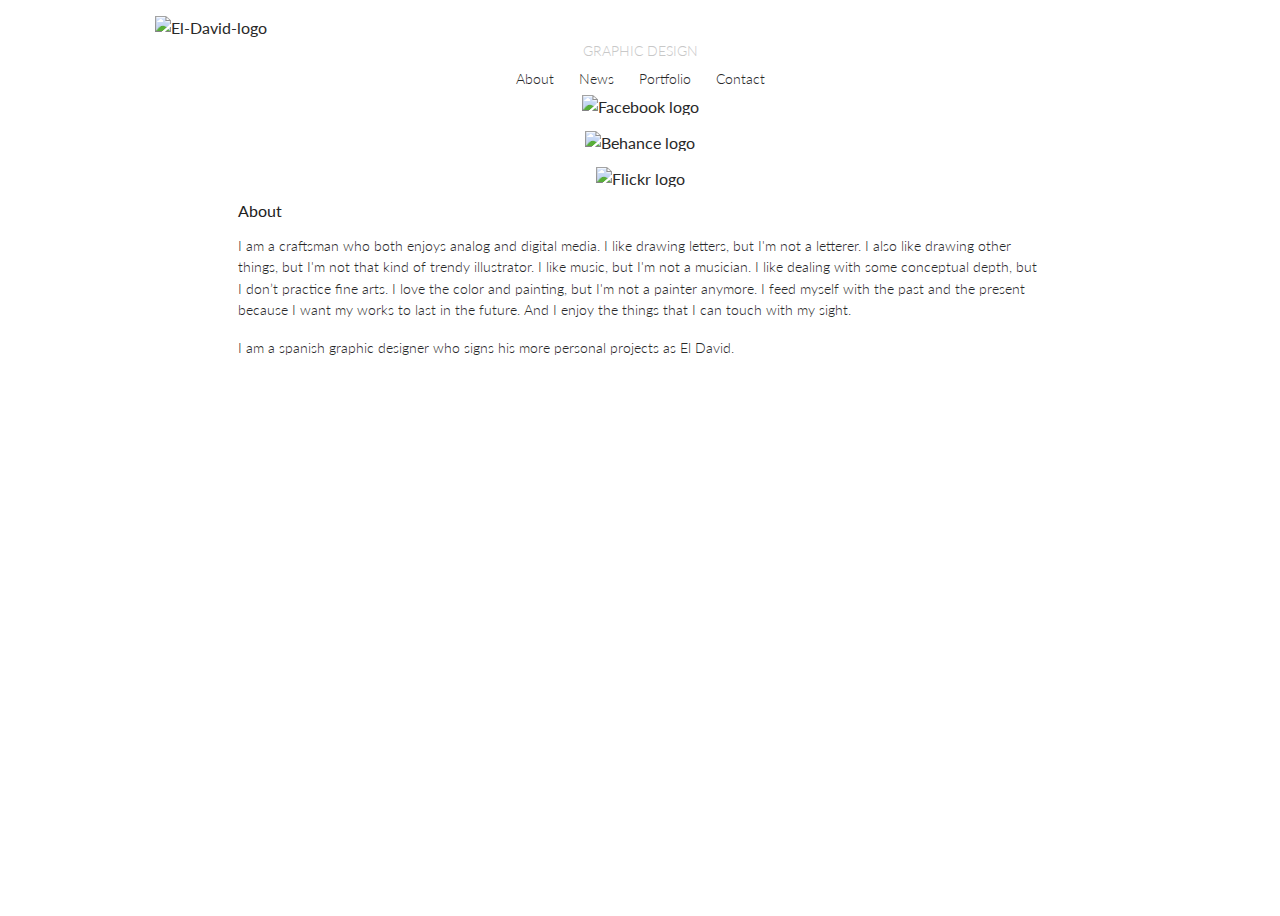
==== about.html @ 597f6f03 "Re-Arranged H1 in Secondary Pages" ====
<!doctype html>
<html class="no-js" lang="en">


  <head>
    <meta charset="utf-8"/>
    <meta name="viewport" content="width=device-width, initial-scale=1.0"/>
    <title>ElDavid | Graphic Design</title>

    <link href='http://fonts.googleapis.com/css?family=Lato:300,400,900,300italic,400italic,900italic' rel='stylesheet' type='text/css'/>

    <link rel="stylesheet" href="css/foundation.css"/>
    <link rel="stylesheet" href="Chocolat-0.4.10/src/css/chocolat.css"/>
    <link rel="stylesheet" href="css/leaflet.css"/>
    <link rel="stylesheet" href="css/jquery.datetimepicker.css"/>
    
    <link rel="stylesheet" href="css/style.css"/>

    <script src="js/vendor/modernizr.js"></script>


  </head>


  <body>

    <header>
      
      
      <div id="title" class="row">
        <div class="large-12 columns">


          <img class="project_thumbs" src="img/El-David-logo2.jpg" alt="El-David-logo">



          <p>GRAPHIC DESIGN</p>
        </div>
      </div>

      <div id="menu" class="row">
        <div class="large-12 columns ">
          <div class="nav-bar">
            
            <ul class="button-group">
              <li><a href="#About" class="button">About</a></li>
               <li><a href="https://www.facebook.com/ElDav1d?fref=ts" class="button" target="_blank">News</a></li>
              <li><a href="index.html" class="button">Portfolio</a></li>
              <li><a href="contact.html" class="button">Contact</a></li>
            </ul>
          
          </div>
        </div>
      </div>

      <div class="row">
        <div class="large-2 columns large-centered">
          <div class="nav-bar social-container">
            <a href="https://www.facebook.com/ElDav1d?fref=ts" target="_blank">
            <img class="social-icon" src="img/webicon-facebook.svg" alt="Facebook logo">
            </a>
            <a href="https://www.behance.net/DavidVivo" target="_blank">
            <img class="social-icon" src="img/webicon-behance.svg" alt="Behance logo">
            </a>
            <a href="https://www.flickr.com/photos/erre4" target="_blank">
            <img class="social-icon" src="img/webicon-flickr.svg" alt="Flickr logo">
            </a>
          </div>
        </div>
      </div>

    </header>

    <section class="row">
      <div class="large-10 columns large-centered" id="About">
        <h1>About</h1>
        <p>I am a craftsman who both enjoys analog and digital media. I like drawing letters, but I'm not a letterer. I also like drawing other things, but I'm not that kind of trendy illustrator. I like music, but I'm not a musician. I like dealing with some conceptual depth, but I don’t practice fine arts. I love the color and painting, but I'm not a painter anymore. I feed myself with the past and the present because I want my works to last in the future. And I enjoy the things that I can touch with my sight.</p>
        <p>I am a spanish graphic designer who signs his more personal projects as El David.</p>
      </div>
    </section>


    <script src="js/vendor/jquery.js"></script>
    <script src="js/foundation.min.js"></script>
    <script src="js/vendor/fastclick.js"></script>
    <script src="js/leaflet.js"></script>
    <script src="Chocolat-0.4.10/src/js/jquery.chocolat.js"></script>
    <script src="js/jquery.dropdown.min.js"></script>
    <script src="js/main.js"></script>

  </body>
</html>
---- Chocolat-0.4.10/src/css/chocolat.css ----
.chocolat-zoomable.chocolat-zoomed .chocolat-img{
    cursor : zoom-out;
}
.chocolat-open{
    overflow: hidden;
}
.chocolat-overlay{
    height:100%;
    width:100%;
    position:fixed;
    left:0;
    top:0;
    z-index:10;
    background-color:#fff;
    display:none;
    opacity: 0.8;
}
.chocolat-wrapper{
    height:100%;
    width:100%;
    position:fixed;
    left:0;
    top:0;
    z-index:16;
    color: #fff;
}
.chocolat-zoomable .chocolat-img{
    cursor : zoom-in;
}
.chocolat-loader{
    height:32px;
    width:32px;
    position:absolute;
    left:50%;
    top:50% ;
    margin-left:-16px;
    margin-top:-16px;
    z-index:11;
    background:url(../images/loader.gif);
    display:none;
}
.chocolat-content{
    position:fixed;
    width:0px;
    height:0px;
    left:50%;
    top:50%;
    z-index:14;
    text-align: left;
}

.chocolat-content .chocolat-img{
    position:absolute;
    width:100%;
    height:100%;
}
.chocolat-wrapper .chocolat-left{
    position:absolute;
    left:0;
    width:50px;
    height:100px;
    top: 50%;
    margin-top: -50px;
    cursor:pointer;
    background:url(../images/left.png) 50% 50% no-repeat;
    z-index: 17;
    display: none;

}
.chocolat-wrapper .chocolat-right{
    position:absolute;
    right:0;
    width:50px;
    height:100px;
    top: 50%;
    margin-top: -50px;
    cursor:pointer;
    background:url(../images/right.png)  50% 50% no-repeat;
    z-index: 17;
    display: none;
}
.chocolat-wrapper .chocolat-right.active{
    display: block;
}
.chocolat-wrapper .chocolat-left.active{
    display: block;
}
.chocolat-wrapper .chocolat-top{
    position:absolute;
    top:0px;
    right: 0;
    left: 0;
    line-height:50px;
    height:50px;
    overflow: hidden;
    z-index: 17;
    margin-bottom: 10px;
}
.chocolat-wrapper .chocolat-close{
    width:50px;
    height:50px;
    cursor:pointer;
    position: absolute;
    top: 0;
    right: 0;
    background:url(../images/close.png) 50% 50% no-repeat;
}
.chocolat-wrapper .chocolat-bottom{
    position:absolute;
    bottom:0;
    left: 0;
    right: 0;
    line-height:40px;
    height:40px;
    font-size:12px;
    z-index: 17;
    padding-left: 15px;
    padding-right: 15px;
    background: rgba(0, 0, 0, 0.2);
    text-align: right;
    margin-top: 10px;
}
.chocolat-wrapper .chocolat-set-title{
    display: inline-block;
    padding-right: 15px;
    line-height: 1;
    border-right: 1px solid rgba(255, 255, 255, 0.3);
}
.chocolat-wrapper .chocolat-pagination{
    float: right;
    display: inline-block;
    padding-left: 15px;
    padding-right: 15px;
    margin-right: 15px;
    /*border-right: 1px solid rgba(255, 255, 255, 0.2);*/
}
.chocolat-wrapper .chocolat-fullscreen{
    width: 16px;
    height: 40px;
    background: url(../images/fullscreen.png) 50% 50% no-repeat;
    display: block;
    margin:auto;
    cursor: pointer;
    float: right;
}
.chocolat-wrapper .chocolat-description{
    display: inline-block;
    float: left;
}

/* compact view */
.chocolat-cover .chocolat-content .chocolat-left,
.chocolat-cover .chocolat-content .chocolat-right{
    position: fixed;
    height: 100%;
    top: 0;
    padding: 0px;
}
.chocolat-cover .chocolat-content .chocolat-right{
    right:0px;
    background:url(../images/right-compact.png) 100% 50% no-repeat;
}
.chocolat-cover .chocolat-content .chocolat-left{
    left:0;
    background:url(../images/left-compact.png) 0% 50% no-repeat;
}
.chocolat-cover .chocolat-content .chocolat-top{
    top: 0;
    left: 0;
    position: fixed;
    z-index: 1;
}
.chocolat-cover .chocolat-content .chocolat-close{
    background:url(../images/close-compact.png) 0% center no-repeat;
}
.chocolat-cover .chocolat-content .chocolat-bottom{
    bottom: 0;
    left: 0;
    position: fixed;
    background: rgba(255,255,255,0.75);
    z-index: 1;
}
.chocolat-cover .chocolat-content .chocolat-pagination,
.chocolat-cover .chocolat-content .chocolat-description{
    padding: 0 10px;
}


/* no container mode*/
body.chocolat-open>.chocolat-overlay{
    z-index:15;
}
body.chocolat-open>.chocolat-loader{
    z-index:15;
}
body.chocolat-open>.chocolat-content{
    z-index:17;
}

/* container mode*/
.chocolat-in-container .chocolat-wrapper,
.chocolat-in-container .chocolat-content,
.chocolat-in-container .chocolat-overlay{
    position: absolute;
}
.chocolat-in-container{
    position: relative;
}

/* uncomment to hide controls when zoomed-in*/
/*
.chocolat-zoomable .chocolat-top,
.chocolat-zoomable .chocolat-bottom,
.chocolat-zoomable .chocolat-right,
.chocolat-zoomable .chocolat-left {
    transition: opacity .3s ease, visibility 0s .3s;
   opacity: 1;
}

.chocolat-zoomable.chocolat-zoomed .chocolat-top,
.chocolat-zoomable.chocolat-zoomed .chocolat-bottom,
.chocolat-zoomable.chocolat-zoomed .chocolat-right,
.chocolat-zoomable.chocolat-zoomed .chocolat-left {
    visibility: hidden;
    opacity: 0;
}
*/
---- css/leaflet.css ----
/* required styles */

.leaflet-map-pane,
.leaflet-tile,
.leaflet-marker-icon,
.leaflet-marker-shadow,
.leaflet-tile-pane,
.leaflet-tile-container,
.leaflet-overlay-pane,
.leaflet-shadow-pane,
.leaflet-marker-pane,
.leaflet-popup-pane,
.leaflet-overlay-pane svg,
.leaflet-zoom-box,
.leaflet-image-layer,
.leaflet-layer {
	position: absolute;
	left: 0;
	top: 0;
	}
.leaflet-container {
	overflow: hidden;
	-ms-touch-action: none;
	}
.leaflet-tile,
.leaflet-marker-icon,
.leaflet-marker-shadow {
	-webkit-user-select: none;
	   -moz-user-select: none;
	        user-select: none;
	-webkit-user-drag: none;
	}
.leaflet-marker-icon,
.leaflet-marker-shadow {
	display: block;
	}
/* map is broken in FF if you have max-width: 100% on tiles */
.leaflet-container img {
	max-width: none !important;
	}
/* stupid Android 2 doesn't understand "max-width: none" properly */
.leaflet-container img.leaflet-image-layer {
	max-width: 15000px !important;
	}
.leaflet-tile {
	filter: inherit;
	visibility: hidden;
	}
.leaflet-tile-loaded {
	visibility: inherit;
	}
.leaflet-zoom-box {
	width: 0;
	height: 0;
	}
/* workaround for https://bugzilla.mozilla.org/show_bug.cgi?id=888319 */
.leaflet-overlay-pane svg {
	-moz-user-select: none;
	}

.leaflet-tile-pane    { z-index: 2; }
.leaflet-objects-pane { z-index: 3; }
.leaflet-overlay-pane { z-index: 4; }
.leaflet-shadow-pane  { z-index: 5; }
.leaflet-marker-pane  { z-index: 6; }
.leaflet-popup-pane   { z-index: 7; }

.leaflet-vml-shape {
	width: 1px;
	height: 1px;
	}
.lvml {
	behavior: url(#default#VML);
	display: inline-block;
	position: absolute;
	}


/* control positioning */

.leaflet-control {
	position: relative;
	z-index: 7;
	pointer-events: auto;
	}
.leaflet-top,
.leaflet-bottom {
	position: absolute;
	z-index: 1000;
	pointer-events: none;
	}
.leaflet-top {
	top: 0;
	}
.leaflet-right {
	right: 0;
	}
.leaflet-bottom {
	bottom: 0;
	}
.leaflet-left {
	left: 0;
	}
.leaflet-control {
	float: left;
	clear: both;
	}
.leaflet-right .leaflet-control {
	float: right;
	}
.leaflet-top .leaflet-control {
	margin-top: 10px;
	}
.leaflet-bottom .leaflet-control {
	margin-bottom: 10px;
	}
.leaflet-left .leaflet-control {
	margin-left: 10px;
	}
.leaflet-right .leaflet-control {
	margin-right: 10px;
	}


/* zoom and fade animations */

.leaflet-fade-anim .leaflet-tile,
.leaflet-fade-anim .leaflet-popup {
	opacity: 0;
	-webkit-transition: opacity 0.2s linear;
	   -moz-transition: opacity 0.2s linear;
	     -o-transition: opacity 0.2s linear;
	        transition: opacity 0.2s linear;
	}
.leaflet-fade-anim .leaflet-tile-loaded,
.leaflet-fade-anim .leaflet-map-pane .leaflet-popup {
	opacity: 1;
	}

.leaflet-zoom-anim .leaflet-zoom-animated {
	-webkit-transition: -webkit-transform 0.25s cubic-bezier(0,0,0.25,1);
	   -moz-transition:    -moz-transform 0.25s cubic-bezier(0,0,0.25,1);
	     -o-transition:      -o-transform 0.25s cubic-bezier(0,0,0.25,1);
	        transition:         transform 0.25s cubic-bezier(0,0,0.25,1);
	}
.leaflet-zoom-anim .leaflet-tile,
.leaflet-pan-anim .leaflet-tile,
.leaflet-touching .leaflet-zoom-animated {
	-webkit-transition: none;
	   -moz-transition: none;
	     -o-transition: none;
	        transition: none;
	}

.leaflet-zoom-anim .leaflet-zoom-hide {
	visibility: hidden;
	}


/* cursors */

.leaflet-clickable {
	cursor: pointer;
	}
.leaflet-container {
	cursor: -webkit-grab;
	cursor:    -moz-grab;
	}
.leaflet-popup-pane,
.leaflet-control {
	cursor: auto;
	}
.leaflet-dragging .leaflet-container,
.leaflet-dragging .leaflet-clickable {
	cursor: move;
	cursor: -webkit-grabbing;
	cursor:    -moz-grabbing;
	}


/* visual tweaks */

.leaflet-container {
	background: #ddd;
	outline: 0;
	}
.leaflet-container a {
	color: #0078A8;
	}
.leaflet-container a.leaflet-active {
	outline: 2px solid orange;
	}
.leaflet-zoom-box {
	border: 2px dotted #38f;
	background: rgba(255,255,255,0.5);
	}


/* general typography */
.leaflet-container {
	font: 12px/1.5 "Helvetica Neue", Arial, Helvetica, sans-serif;
	}


/* general toolbar styles */

.leaflet-bar {
	box-shadow: 0 1px 5px rgba(0,0,0,0.65);
	border-radius: 4px;
	}
.leaflet-bar a,
.leaflet-bar a:hover {
	background-color: #fff;
	border-bottom: 1px solid #ccc;
	width: 26px;
	height: 26px;
	line-height: 26px;
	display: block;
	text-align: center;
	text-decoration: none;
	color: black;
	}
.leaflet-bar a,
.leaflet-control-layers-toggle {
	background-position: 50% 50%;
	background-repeat: no-repeat;
	display: block;
	}
.leaflet-bar a:hover {
	background-color: #f4f4f4;
	}
.leaflet-bar a:first-child {
	border-top-left-radius: 4px;
	border-top-right-radius: 4px;
	}
.leaflet-bar a:last-child {
	border-bottom-left-radius: 4px;
	border-bottom-right-radius: 4px;
	border-bottom: none;
	}
.leaflet-bar a.leaflet-disabled {
	cursor: default;
	background-color: #f4f4f4;
	color: #bbb;
	}

.leaflet-touch .leaflet-bar a {
	width: 30px;
	height: 30px;
	line-height: 30px;
	}


/* zoom control */

.leaflet-control-zoom-in,
.leaflet-control-zoom-out {
	font: bold 18px 'Lucida Console', Monaco, monospace;
	text-indent: 1px;
	}
.leaflet-control-zoom-out {
	font-size: 20px;
	}

.leaflet-touch .leaflet-control-zoom-in {
	font-size: 22px;
	}
.leaflet-touch .leaflet-control-zoom-out {
	font-size: 24px;
	}


/* layers control */

.leaflet-control-layers {
	box-shadow: 0 1px 5px rgba(0,0,0,0.4);
	background: #fff;
	border-radius: 5px;
	}
.leaflet-control-layers-toggle {
	background-image: url(images/layers.png);
	width: 36px;
	height: 36px;
	}
.leaflet-retina .leaflet-control-layers-toggle {
	background-image: url(images/layers-2x.png);
	background-size: 26px 26px;
	}
.leaflet-touch .leaflet-control-layers-toggle {
	width: 44px;
	height: 44px;
	}
.leaflet-control-layers .leaflet-control-layers-list,
.leaflet-control-layers-expanded .leaflet-control-layers-toggle {
	display: none;
	}
.leaflet-control-layers-expanded .leaflet-control-layers-list {
	display: block;
	position: relative;
	}
.leaflet-control-layers-expanded {
	padding: 6px 10px 6px 6px;
	color: #333;
	background: #fff;
	}
.leaflet-control-layers-selector {
	margin-top: 2px;
	position: relative;
	top: 1px;
	}
.leaflet-control-layers label {
	display: block;
	}
.leaflet-control-layers-separator {
	height: 0;
	border-top: 1px solid #ddd;
	margin: 5px -10px 5px -6px;
	}


/* attribution and scale controls */

.leaflet-container .leaflet-control-attribution {
	background: #fff;
	background: rgba(255, 255, 255, 0.7);
	margin: 0;
	}
.leaflet-control-attribution,
.leaflet-control-scale-line {
	padding: 0 5px;
	color: #333;
	}
.leaflet-control-attribution a {
	text-decoration: none;
	}
.leaflet-control-attribution a:hover {
	text-decoration: underline;
	}
.leaflet-container .leaflet-control-attribution,
.leaflet-container .leaflet-control-scale {
	font-size: 11px;
	}
.leaflet-left .leaflet-control-scale {
	margin-left: 5px;
	}
.leaflet-bottom .leaflet-control-scale {
	margin-bottom: 5px;
	}
.leaflet-control-scale-line {
	border: 2px solid #777;
	border-top: none;
	line-height: 1.1;
	padding: 2px 5px 1px;
	font-size: 11px;
	white-space: nowrap;
	overflow: hidden;
	-moz-box-sizing: content-box;
	     box-sizing: content-box;

	background: #fff;
	background: rgba(255, 255, 255, 0.5);
	}
.leaflet-control-scale-line:not(:first-child) {
	border-top: 2px solid #777;
	border-bottom: none;
	margin-top: -2px;
	}
.leaflet-control-scale-line:not(:first-child):not(:last-child) {
	border-bottom: 2px solid #777;
	}

.leaflet-touch .leaflet-control-attribution,
.leaflet-touch .leaflet-control-layers,
.leaflet-touch .leaflet-bar {
	box-shadow: none;
	}
.leaflet-touch .leaflet-control-layers,
.leaflet-touch .leaflet-bar {
	border: 2px solid rgba(0,0,0,0.2);
	background-clip: padding-box;
	}


/* popup */

.leaflet-popup {
	position: absolute;
	text-align: center;
	}
.leaflet-popup-content-wrapper {
	padding: 1px;
	text-align: left;
	border-radius: 12px;
	}
.leaflet-popup-content {
	margin: 13px 19px;
	line-height: 1.4;
	}
.leaflet-popup-content p {
	margin: 18px 0;
	}
.leaflet-popup-tip-container {
	margin: 0 auto;
	width: 40px;
	height: 20px;
	position: relative;
	overflow: hidden;
	}
.leaflet-popup-tip {
	width: 17px;
	height: 17px;
	padding: 1px;

	margin: -10px auto 0;

	-webkit-transform: rotate(45deg);
	   -moz-transform: rotate(45deg);
	    -ms-transform: rotate(45deg);
	     -o-transform: rotate(45deg);
	        transform: rotate(45deg);
	}
.leaflet-popup-content-wrapper,
.leaflet-popup-tip {
	background: white;

	box-shadow: 0 3px 14px rgba(0,0,0,0.4);
	}
.leaflet-container a.leaflet-popup-close-button {
	position: absolute;
	top: 0;
	right: 0;
	padding: 4px 4px 0 0;
	text-align: center;
	width: 18px;
	height: 14px;
	font: 16px/14px Tahoma, Verdana, sans-serif;
	color: #c3c3c3;
	text-decoration: none;
	font-weight: bold;
	background: transparent;
	}
.leaflet-container a.leaflet-popup-close-button:hover {
	color: #999;
	}
.leaflet-popup-scrolled {
	overflow: auto;
	border-bottom: 1px solid #ddd;
	border-top: 1px solid #ddd;
	}

.leaflet-oldie .leaflet-popup-content-wrapper {
	zoom: 1;
	}
.leaflet-oldie .leaflet-popup-tip {
	width: 24px;
	margin: 0 auto;

	-ms-filter: "progid:DXImageTransform.Microsoft.Matrix(M11=0.70710678, M12=0.70710678, M21=-0.70710678, M22=0.70710678)";
	filter: progid:DXImageTransform.Microsoft.Matrix(M11=0.70710678, M12=0.70710678, M21=-0.70710678, M22=0.70710678);
	}
.leaflet-oldie .leaflet-popup-tip-container {
	margin-top: -1px;
	}

.leaflet-oldie .leaflet-control-zoom,
.leaflet-oldie .leaflet-control-layers,
.leaflet-oldie .leaflet-popup-content-wrapper,
.leaflet-oldie .leaflet-popup-tip {
	border: 1px solid #999;
	}


/* div icon */

.leaflet-div-icon {
	background: #fff;
	border: 1px solid #666;
	}
---- css/style.css ----
/* http://meyerweb.com/eric/tools/css/reset/ v2.0 | 20110126
   License: none (public domain)
*/

html, body, div, span, applet, object, iframe,
h1, h2, h3, h4, h5, h6, p, blockquote, pre,
a, abbr, acronym, address, big, cite, code,
del, dfn, em, img, ins, kbd, q, s, samp,
small, strike, strong, sub, sup, tt, var,
b, u, i, center,
dl, dt, dd, ol, ul, li,
fieldset, form, label, legend,
table, caption, tbody, tfoot, thead, tr, th, td,
article, aside, canvas, details, embed,
figure, figcaption, footer, header, hgroup,
menu, nav, output, ruby, section, summary,
time, mark, audio, video, input, textarea, file, button {
  margin: 0;
  padding: 0;
  border: 0;
  font-size: 100%;
  font: inherit;
  vertical-align: baseline;
  border-color: transparent;
  outline: 0;
}

a:link, a:visited, a:active {
  text-decoration: none;
  color: #292929;
}

a:hover {
  color: #C8C8C8;
}

/* HTML5 display-role reset for older browsers */
article, aside, details, figcaption, figure,
footer, header, hgroup, menu, nav, section {
  display: block;
}
body {
  line-height: 1;
}
ol, ul {
  list-style: none;
}
blockquote, q {
  quotes: none;
}
blockquote:before, blockquote:after,
q:before, q:after {
  content: '';
  content: none;
}
table {
  border-collapse: collapse;
  border-spacing: 0;
}



/*
  ========================================
  Typography
  ========================================
*/

body {
  background: #FFFFFF;
  color: #292929;
  font: 400 16px/1.5em "Lato", "Opens Sans", "Helvetica Neue", Helvetica, Arial, sans-serif;
  
}

#title h1,
#title p {
	text-align: center;
	color: #C8C8C8;
  margin-bottom: 0.25rem;


}



h1 {
  margin-bottom: 1rem;
  font-size: 1rem;
  font-weight: 400;
  line-height: 1rem;
}

h2 {
  margin-bottom: 0.5rem;
  font-size: 0.9rem;
  font-weight: 400;
  line-height: 1rem;

}

/*

h3 {
  margin-bottom: 0.3rem;
  font-size: 2rem;
  font-weight: 900;
  line-height: 1rem;
}*/

p {
  font-size: 0.9rem;
  margin-bottom: 1rem;
  font-weight: 300;
  line-height: 1.5em;
}

.wildcard{
  color: #C8C8C8;
  font-size: 0.85rem;
  font-weight: 100;
  line-height: 1.2rem;
}

/*
  ========================================
  Header
  ========================================
*/

#title {
  margin-top: 1rem;
}


/*
  ========================================
  Lightbox
  ========================================
*/

img.project_thumbs {
	margin-left: auto;
	margin-right: auto;
	display: block;
}


.thumb-container {

  text-align: center;
}

a.chocolat-image p{
  margin: 0.5rem 0 0.1rem 0;
  color: #292929;
  font-family: inherit;
  font-size: 1.1rem !important;
  font-weight: 600 !important;  
}

a.chocolat-image p:hover {
  color: #c8c8c8;


}

/*
  ========================================
  mixitup
  ========================================
*/
div span.filter, 
div h2.filter{

 cursor: pointer;
}

div h2.filter{
  display:inline;
  font-size: 1rem;
}

.container { 
  position: relative; 
  width: 960px; 
  margin: 0 auto; 
  -webkit-transition: all 1s ease;
  -moz-transition: all 1s ease;
  -o-transition: all 1s ease;
  transition: all 1s ease;  
}
 


#filters li span,
{
  display: block;
  padding:5px 20px;   
  text-decoration:none;
  color:#666;
  cursor: pointer;
}

#filters li span.active {
  background: #e95a44;
  color:#fff;
}

 
 
#portfoliolist .portfolio {
  -webkit-box-sizing: border-box;
  -moz-box-sizing: border-box;
  -o-box-sizing: border-box;
  display:none;
  float:left;
  overflow:hidden;
}



.portfolio img {

  -webkit-transition: all 600ms cubic-bezier(0.645, 0.045, 0.355, 1);
  transition:         all 600ms cubic-bezier(0.645, 0.045, 0.355, 1);   
}





/*
  ========================================
  nav-bar
  ========================================
*/

#menu > div,
footer > div {
  text-align: center;
}

#menu > div > div > ul,
footer > div > div > ul {
  display: inline-block;
}

#menu > div > div > ul > li> a, 
footer > div > div > ul.button-group > li > a{
  font-family: inherit;
  font-size: 0.85rem;
  font-weight: 300;
  color: #292929;
  padding: 0.05rem 0.75rem 0.5rem 0.75rem;
  background-color: #fff;
  border-color: #fff;
}

footer > div > div > ul.button-group > li > a{
    margin: 2rem 0 1rem;
  }

@media only screen and (min-width: 64.063em) {
  footer > div > div > ul.button-group > li > a{
    margin: 0 0 1rem;
  }
}


#menu > div > div > ul > li> a {
  margin:  0 !important;
}

#menu > div > div > ul > li> a:hover, 
footer > div > div > ul.button-group > li > a:hover,
#menu > div > div > ul > li> a:focus, 
footer > div > div > ul.button-group > li > a:focus{
  font-weight: 400;
  color: #c8c8c8;
  background-color: #fff;
  border-color: #fff;
}

@media screen and (min-height: 1025px) {
  #form_foot{
    display:none !important;
  }
}

/*
  ========================================
  social-bar
  ========================================
*/

.social-icon {
  max-height: 1.25rem;
  max-width: auto;
  display: inline-block;
  margin: 0rem 0.2rem 1rem 0.2rem ; 
}

.social-container {
  text-align: center;
}

.first.social-container {
  margin-bottom: 1rem;
}

/*
  ========================================
  contact
  ========================================
*/


.left-field {
  padding-right: 2.5%;
}

.right-field {
  padding-left: 2.5%;
}

@media only screen and (min-width: 320px) and (max-width: 359px){
.reset-padding.left-field,
.reset-padding.right-field {
    padding: 0 4.65% ;
}
}

@media only screen and (min-width: 360px) and (max-width: 479px){
.reset-padding.left-field,
.reset-padding.right-field {
    padding: 0 4.17% ;
}
}

@media only screen and (min-width: 480px) and (max-width: 639px){
.reset-padding.left-field,
.reset-padding.right-field {
    padding: 0 3.13% ;
}
}

@media only screen and (min-width: 630px) and (max-width: 767px){
.reset-padding.left-field,
.reset-padding.right-field {
    padding: 0 2.29% ;
}
}



#map {
  height: 24.1rem;
  margin: 0.85rem 0 0.5rem 0;
}

.align-checkbox {
  margin-top: -0.12rem !important;
}

@media only screen and (max-width: 40em) {

 .align-checkbox {
  margin-top: 0rem !important;
  }
} 

input[type="checkbox"] {
  vertical-align: -10%;
  margin-bottom: 0.7rem;
}

@media screen and (-webkit-min-device-pixel-ratio:0) { 
  input[type="checkbox"] {
  vertical-align: 1%;
  }
} 


input[type="checkbox"] + label {
  display: inline-block;
  margin-left: 0.15rem;
  margin-right: 0;
  margin-bottom: 0;
  vertical-align: text-bottom; }

input[type="text"], input[type="password"], input[type="date"], input[type="datetime"], input[type="datetime-local"], input[type="month"], input[type="week"], input[type="email"], input[type="number"], input[type="search"], input[type="tel"], input[type="time"], input[type="url"], input[type="color"], textarea, #submit.button, #reset.button {
-webkit-appearance: none;
border-radius: 0;
background-color: #C8C8C8;
font-family: inherit;
border-style: none;
border-width: 1px;
border-color: #cccccc;
box-shadow: none;
color: #292929;
display: block;
font-size: 0.85rem;
font-weight: 100;
margin: 0 0 0.3rem 0;
padding: 0.3rem 0.5rem 0.3rem 0.5rem;
height: 1.5rem;
width: 100%;
line-height: 1.2rem; }

label {
  margin-bottom: 0.3rem;
} 


#submit.button,
#reset.button {
  background-color: #42BBCA;
  color: #fff;
  line-height: 0.8rem;

}

#reset.button {

  margin-top: 0.4rem;
  background-color: #428BCA;
}

.align_bottom {

  display: block ;
  bottom: -24px;
}





/*
  ========================================
  Datetimepicker custom "mycalendar"
  ========================================
*/

.xdsoft_datetimepicker.xdsoft_mycalendar {
/*container*/

  box-shadow: none;
  background: #C8C8C8;
  border:none;
  color: #999;
}

.xdsoft_datetimepicker.xdsoft_mycalendar .xdsoft_timepicker .xdsoft_time_box {
  border-bottom: 2px solid #ccc;
}

/*timepicker .mycalendar*/

.xdsoft_datetimepicker.xdsoft_mycalendar .xdsoft_timepicker .xdsoft_time_box >div >div {
  background: #C8C8C8;
  border-top: 2px solid #ccc;
  color: #999;
}

.xdsoft_datetimepicker.xdsoft_mycalendar .xdsoft_label {
  background-color: #C8C8C8;
}
.xdsoft_datetimepicker.xdsoft_mycalendar .xdsoft_label > .xdsoft_select {
  border: 2px solid #ccc;
  background: #C8C8C8;
}

.xdsoft_datetimepicker.xdsoft_mycalendar .xdsoft_label > .xdsoft_select > div > .xdsoft_option:hover {
  color: #000;
  background: #428bca;
}

.xdsoft_datetimepicker.xdsoft_mycalendar .xdsoft_label > .xdsoft_select > div > .xdsoft_option.xdsoft_current {
  background: #999;
  box-shadow: none;
  color: #fff;
}

.xdsoft_datetimepicker.xdsoft_mycalendar .xdsoft_label i,
.xdsoft_datetimepicker.xdsoft_mycalendar .xdsoft_prev,
.xdsoft_datetimepicker.xdsoft_mycalendar .xdsoft_next,
.xdsoft_datetimepicker.xdsoft_mycalendar .xdsoft_today_button {
  background-image: url([data-uri]);
}

.xdsoft_datetimepicker.xdsoft_mycalendar .xdsoft_calendar td,
.xdsoft_datetimepicker.xdsoft_mycalendar .xdsoft_calendar th {
  background: #C8C8C8;
  border: 2px solid #ccc;
  color: #999;
}

.xdsoft_datetimepicker.xdsoft_mycalendar .xdsoft_calendar th {
  background: #C8C8C8;
}

.xdsoft_datetimepicker.xdsoft_mycalendar .xdsoft_calendar td.xdsoft_today {
  color: #292929;
}

.xdsoft_datetimepicker.xdsoft_mycalendar .xdsoft_calendar td.xdsoft_highlighted_default {
  background: #ffe9d2;
  box-shadow: none;
  color:#C8C8C8;
}
.xdsoft_datetimepicker.xdsoft_mycalendar .xdsoft_calendar td.xdsoft_highlighted_mint {
  background: #c1ffc9;
  box-shadow: none;
  color:#C8C8C8;
}

.xdsoft_datetimepicker.xdsoft_mycalendar .xdsoft_calendar td.xdsoft_default,
.xdsoft_datetimepicker.xdsoft_mycalendar .xdsoft_calendar td.xdsoft_current,
.xdsoft_datetimepicker.xdsoft_mycalendar .xdsoft_timepicker .xdsoft_time_box >div >div.xdsoft_current {
  background: #428bca;
  box-shadow: none;
  color: #fff;
}

.xdsoft_datetimepicker.xdsoft_mycalendar .xdsoft_calendar td:hover,
.xdsoft_datetimepicker.xdsoft_mycalendar .xdsoft_timepicker .xdsoft_time_box >div >div:hover {
  color: #000 !important;
  background: #007fff !important;
}

.xdsoft_datetimepicker.xdsoft_mycalendar .xdsoft_calendar th {
  color: #999;
}

.xdsoft_datetimepicker.xdsoft_mycalendar .xdsoft_copyright { color: #333 !important }
.xdsoft_datetimepicker.xdsoft_mycalendar .xdsoft_copyright a { color: #111 !important }
.xdsoft_datetimepicker.xdsoft_mycalendar .xdsoft_copyright a:hover { color: #555 !important }

.xdsoft_mycalendar .xdsoft_time_box {
  border: 2px solid #ccc;
}

.xdsoft_mycalendar .xdsoft_scrollbar >.xdsoft_scroller {
  background: #999 !important;
}

/*
  ========================================
  button .my_dropdown
  ========================================
*/



div.dropdown {
  padding: 0rem 0.5rem 0rem 0rem;
  background-color: #C8C8C8;
}

dropdown-text:hover, 
a.dropdown-toggle:hover,
body > section > div:nth-child(2) > form > div:nth-child(6) > div > div > a{

  background: #c8c8c8  !important;
}

.dropdown, .dropdown-toggle, .dropdown-menu {
  margin-top: 0;
  font-weight: 100;
  font-size: 0.85rem;
  text-align: left !important;
  width: 100% !important;
  color: #292929;
  line-height: 1.2rem; }




.dropdown-toggle {
  padding: 0.2rem 0.5rem 0.3rem 0.5rem;
  cursor: default;
  color: #fff ;
  -webkit-box-sizing: border-box;
  -moz-box-sizing: border-box;
  box-sizing: border-box;
  background: #c8c8c8 !important; 
  -webkit-border-radius: none;
  -moz-border-radius: none;
  border-radius: none;
  -webkit-box-shadow: none;
  -moz-box-shadow: none;
  box-shadow: none;
  text-align: center;
}



.dropdown-menu-wrapper {


  background: #c8c8c8;
  -webkit-border-radius: none;
  -moz-border-radius: none;
  border-radius: none;
  -webkit-box-shadow: none;
  -moz-box-shadow: none;
  box-shadow: none;
  padding: 0;
  width: 100%;

}

@media screen and (min-width: 980px) and (max-width: 1280px) {

  .dropdown-menu-wrapper {

  width: 100.2%;
}
}

@media screen and (min-width: 1280px) {

  .dropdown-menu-wrapper {

  width: 100.2%;
}
}



.dropdown-link {
  background: none;
  color: #292929;
  font-weight: 100;
  display: block;
  font-size: 0.85rem;
  line-height: 1.2rem;
  padding: 0.2rem 0.5rem 0.3rem 0.5rem;
}

.dropdown-above .dropdown-menu-wrapper
{
  margin-bottom: 0;
}

.dropdown-below .dropdown-menu-wrapper{
 margin:0;

}

.drop-tion {
  background: #C8C8C8;
  padding: 0px;
  line-height: 1em;m
  text-align: top;
  display: block;
  width: 100%;

}

@media all and (max-width: 600px) {

.dropdown-above .dropdown-menu-wrapper,
.dropdown-below .dropdown-menu-wrapper

 {
  bottom:auto;
 }

.dropdown-menu-wrapper {

    top: 30% !important;
    left: 15px;
    right: 15px;
}
}

.dropdown-back, .dropdown-close {


  padding: 7px;
  background: none repeat scroll 0% 0%;

}

.dropdown-header {

  text-align: left !important;
  font-weight: 400;
  padding: 0px;
  margin:0px;
  border-bottom: none;
}

.dropdown-title {
  font-weight: 400;
  position: relative;
  text-align: left;
  font-size: 0.85rem;
  line-height: 1.2rem;

  padding: 0.2rem 0.5rem 0.3rem;
  margin: 0 0 5px;
  border-bottom: 1px solid #e5e5e5;
}

/* Error Handling */
[data-abide] .error small.error, [data-abide] .error span.error, [data-abide] span.error, [data-abide] small.error {

  font-size: 0.75rem;
  font-style: normal;
  font-weight: 100;
  margin-bottom: 0.3rem;
  margin-top: 5px;
  padding: 0.15rem 0.5rem;
  background: #C66D6A;
  color: #FFFFFF;
  letter-spacing: 0.0075rem; }

.error label,
.error label.error {
  color: #C66D6A; }

/*
  ========================================
  upload file
  ========================================
*/


/*div.file-inputs {
position: relative;
}

div.hidden-input {
position: absolute;
top: 0px;
left: 0px;
z-index: 1;
}

.file-upload {
  position: relative;
  overflow: hidden;
}

.file-upload input.file-input {
  position: absolute;
  top: 0;
  right: 0;
  margin: 0;
  padding: 0;
  cursor: pointer;
  opacity: 0;
  filter: alpha(opacity=0); }*/




/*div.file-inputs {
position: relative;
}

.hidden-input {
position: absolute;
top: 0px;
left: 0px;
z-index: 1;
opacity:0;
}

input.file {
position: relative;
    text-align: right;
-moz-opacity:0 ;
filter:alpha(opacity: 0);
opacity: 0;
z-index: 2;
}

.fake-input {
  
  background-color: #428BCA;
  color: #fff;
  font-weight: 100;

  z-index: 3;
}

.file-upload {
  position: relative;
  overflow: hidden;
 }


.file-upload input.file-input {
  position: absolute;
  cursor: pointer;
  opacity: 0;
  filter: alpha(opacity=0); }

  */





  
   
    

  





/* #Clearing */

/* Self Clearing Goodness */
.container:after { content: "\0020"; display: block; height: 0; clear: both; visibility: hidden; }

.clearfix:before,
.clearfix:after,
.row:before,
.row:after {
  content: '\0020';
  display: block;
  overflow: hidden;
  visibility: hidden;
  width: 0;
  height: 0; }
.row:after,
.clearfix:after {
  clear: both; }
.row,
.clearfix {
  zoom: 1; }

.clear {
  clear: both;
  display: block;
  overflow: hidden;
  visibility: hidden;
  width: 0;
  height: 0;
}
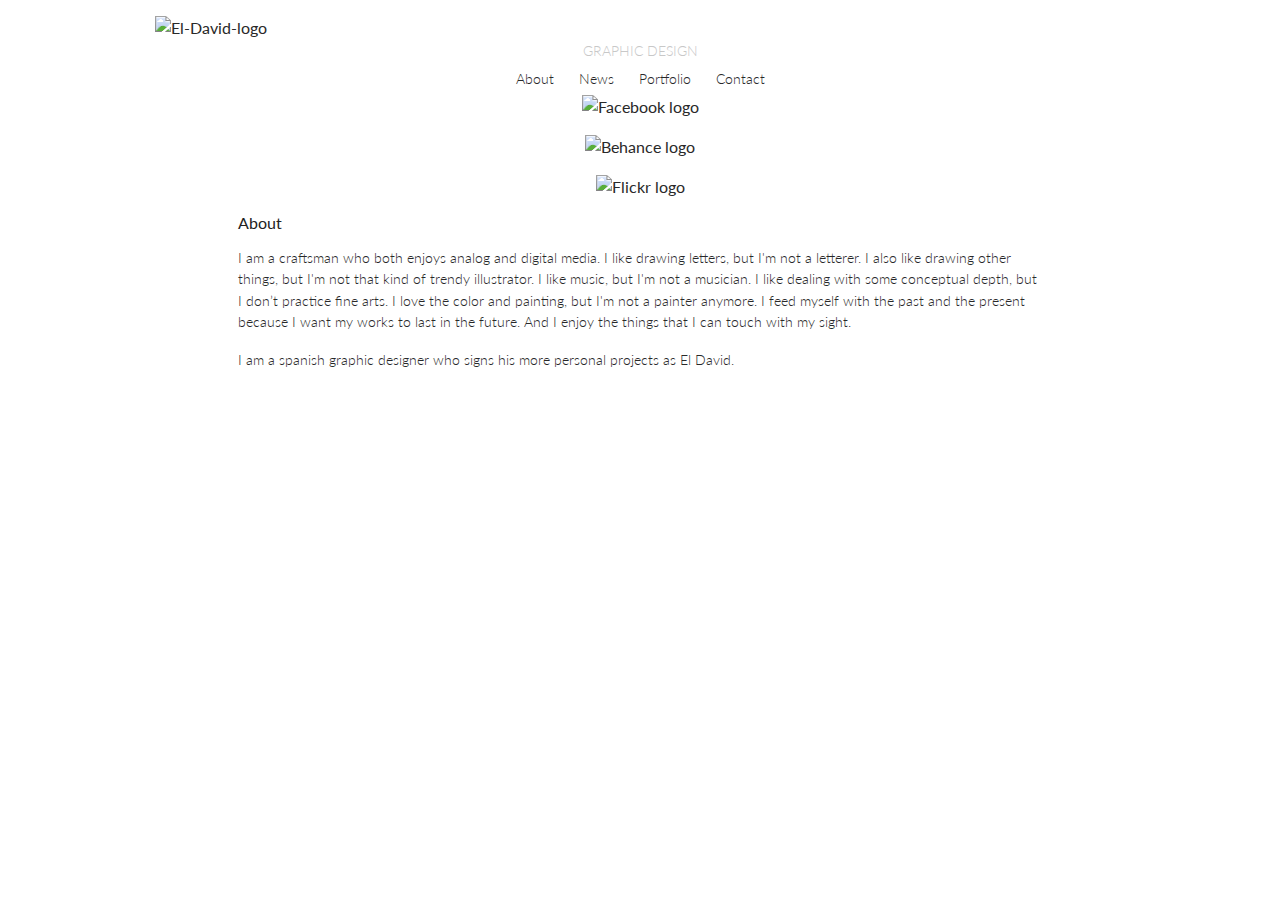
==== commit 75129e08: "Enlarged Social Icons" ====
--- a/about.html
+++ b/about.html
@@ -55,7 +55,7 @@
       </div>
 
       <div class="row">
-        <div class="large-2 columns large-centered">
+        <div class="large-3 columns large-centered">
           <div class="nav-bar social-container">
             <a href="https://www.facebook.com/ElDav1d?fref=ts" target="_blank">
             <img class="social-icon" src="img/webicon-facebook.svg" alt="Facebook logo">
--- a/css/style.css
+++ b/css/style.css
@@ -147,20 +147,24 @@
 
 
 .thumb-container {
-
   text-align: center;
+  margin-bottom: 2rem;
 }
 
 a.chocolat-image p{
-  margin: 0.5rem 0 0.1rem 0;
+  margin: 1rem 0 0 0;
   color: #292929;
   font-family: inherit;
-  font-size: 1.1rem !important;
-  font-weight: 600 !important;  
+  font-size: 1.05rem;
+  font-weight: 400;
+  line-height: 1.3rem;
 }
 
 a.chocolat-image p:hover {
   color: #c8c8c8;
+  font-weight: 600;
+  word-spacing: -0.07rem;
+  letter-spacing: -0.01rem;
 
 
 }
@@ -170,7 +174,27 @@
   mixitup
   ========================================
 */
-div span.filter, 
+
+div p.filter {
+
+  text-align: center;
+  font-size: 1.5rem
+}
+
+div p.filter:hover {
+
+  color:#666;
+  font-weight: 400;
+}
+
+
+section#Portfolio.row { 
+    max-width: 69rem;
+
+}
+
+
+div p.filter, 
 div h2.filter{
 
  cursor: pointer;
@@ -178,7 +202,14 @@
 
 div h2.filter{
   display:inline;
-  font-size: 1rem;
+  font-size: 0.8rem;
+  text-transform: uppercase;
+  font-weight: 300;
+}
+
+div h2.filter:hover{
+  color:#666;
+  font-weight: 400;
 }
 
 .container { 
@@ -193,18 +224,18 @@
  
 
 
-#filters li span,
+#filters li p,
 {
   display: block;
   padding:5px 20px;   
   text-decoration:none;
-  color:#666;
   cursor: pointer;
-}
-
-#filters li span.active {
-  background: #e95a44;
-  color:#fff;
+
+}
+
+#filters li p.active {
+
+  color:#292929;
 }
 
  
@@ -295,10 +326,10 @@
 */
 
 .social-icon {
-  max-height: 1.25rem;
+  max-height: 2rem;
   max-width: auto;
   display: inline-block;
-  margin: 0rem 0.2rem 1rem 0.2rem ; 
+  margin: 0rem 0.4rem 1rem 0.4rem ; 
 }
 
 .social-container {
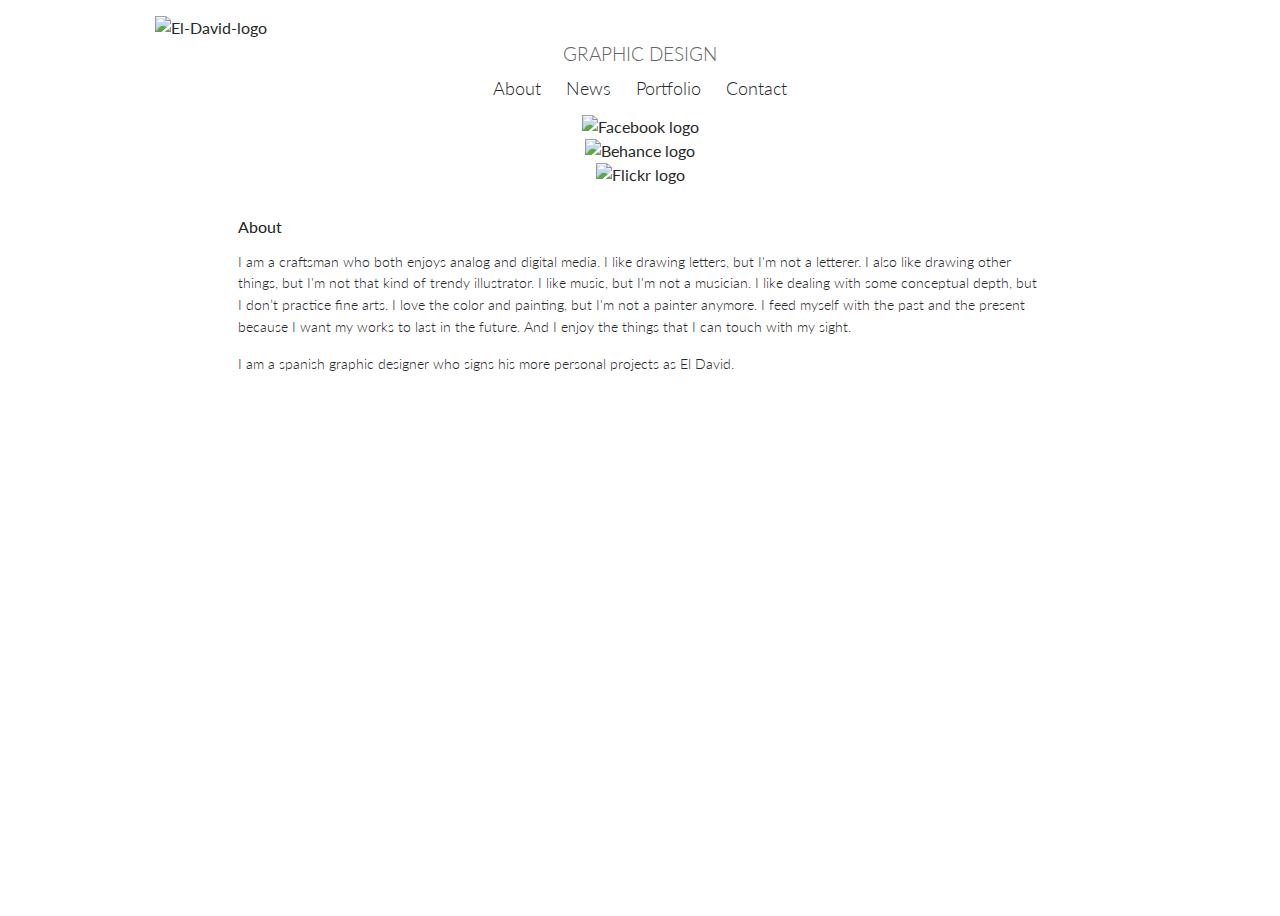
==== commit b79c3f7f: "Styling Header" ====
--- a/about.html
+++ b/about.html
@@ -26,7 +26,6 @@
 
     <header>
       
-      
       <div id="title" class="row">
         <div class="large-12 columns">
 
@@ -39,12 +38,17 @@
         </div>
       </div>
 
+    
+
+
+      
+
       <div id="menu" class="row">
         <div class="large-12 columns ">
           <div class="nav-bar">
             
             <ul class="button-group">
-              <li><a href="#About" class="button">About</a></li>
+              <li><a href="about.html" class="button">About</a></li>
                <li><a href="https://www.facebook.com/ElDav1d?fref=ts" class="button" target="_blank">News</a></li>
               <li><a href="index.html" class="button">Portfolio</a></li>
               <li><a href="contact.html" class="button">Contact</a></li>
@@ -54,9 +58,11 @@
         </div>
       </div>
 
+
+
       <div class="row">
         <div class="large-3 columns large-centered">
-          <div class="nav-bar social-container">
+          <div class="nav-bar first social-container ">
             <a href="https://www.facebook.com/ElDav1d?fref=ts" target="_blank">
             <img class="social-icon" src="img/webicon-facebook.svg" alt="Facebook logo">
             </a>
--- a/css/style.css
+++ b/css/style.css
@@ -76,12 +76,18 @@
 #title h1,
 #title p {
 	text-align: center;
-	color: #C8C8C8;
-  margin-bottom: 0.25rem;
-
-
-}
-
+	color: #666;
+  margin: 0.5rem 0 1rem 0;
+  font-size: 1.2rem;
+  font-weight: 300;
+
+}
+
+#title p {
+
+margin: 0 0 0.5rem 0;
+
+}
 
 
 h1 {
@@ -183,7 +189,7 @@
 
 div p.filter:hover {
 
-  color:#666;
+  color: #C8C8C8;
   font-weight: 400;
 }
 
@@ -280,12 +286,12 @@
 #menu > div > div > ul > li> a, 
 footer > div > div > ul.button-group > li > a{
   font-family: inherit;
-  font-size: 0.85rem;
+  font-size: 1.1rem;
   font-weight: 300;
   color: #292929;
   padding: 0.05rem 0.75rem 0.5rem 0.75rem;
   background-color: #fff;
-  border-color: #fff;
+  border-color: none;
 }
 
 footer > div > div > ul.button-group > li > a{
@@ -298,6 +304,12 @@
   }
 }
 
+#menu > div > div > ul > li> a:hover, 
+footer > div > div > ul.button-group > li > a:hover{
+
+  font-weight: 400;
+  color: #C8C8C8;
+}
 
 #menu > div > div > ul > li> a {
   margin:  0 !important;
@@ -329,7 +341,7 @@
   max-height: 2rem;
   max-width: auto;
   display: inline-block;
-  margin: 0rem 0.4rem 1rem 0.4rem ; 
+  margin: 0rem 0.4rem; 
 }
 
 .social-container {
@@ -337,7 +349,7 @@
 }
 
 .first.social-container {
-  margin-bottom: 1rem;
+  margin: 0.5rem 0 2rem 0;
 }
 
 /*
